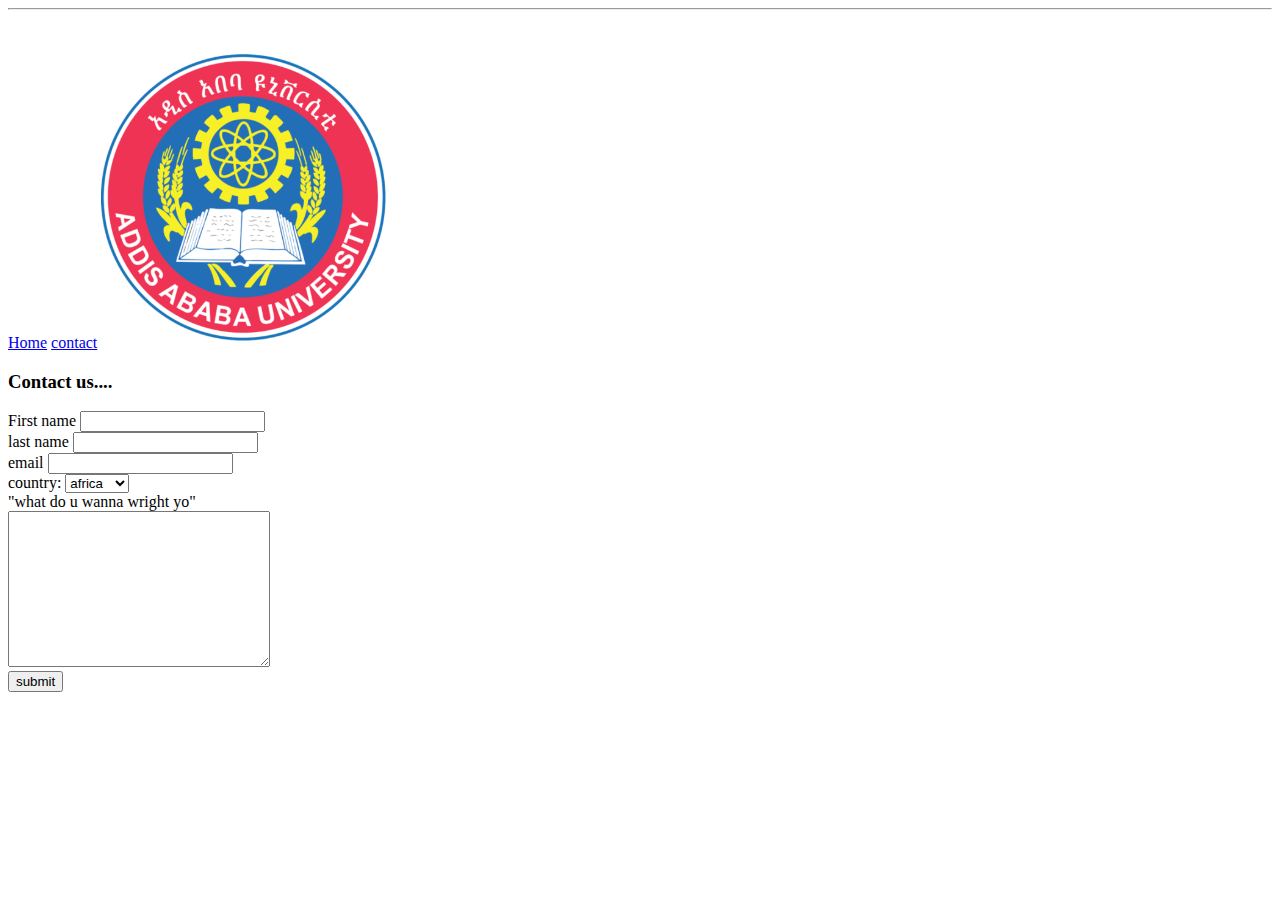
==== contact.html @ dd03b2f5 "web page repasitory" ====
<!DOCTYPE html>
<html lang="en">
<head>
    <meta charset="UTF-8">
    <meta name="viewport" content="width=device-width, initial-scale=1.0">
    <meta http-equiv="X-UA-Compatible" content="ie=edge">
    <title>contact</title>
</head>
<body>
<hr>
<a href="=index.html">Home</a>
<a href="contact.html">contact</a></hr>
        <img src="./asset/images/untitled.png" alt="my campus logo" >
        <h3>Contact us....</h3>
        <form method="GET" action="http://www.google.com" enctype="utf-8">
            <label for="fname">First name</label>
            <input type="text" name="" id="fname" >
            <br>
            <label for="lname">last name</label>
            <input type="text" name="" id="sname">
            <br>
            <label for="email">email</label>
            <input type="text" name="email" id="email">
            <br>
            country:
            <select name="country" id="">
            <option value="">africa</option>
            <option value="">europe</option>
            <option value="">china</option>  
            </select>
            <br>"what do u wanna wright yo"<br>
            <textarea name="" id="" cols="30" rows="10"></textarea>
            <br>
            <input type="submit" value="submit">
        </form>
</body>
</html>
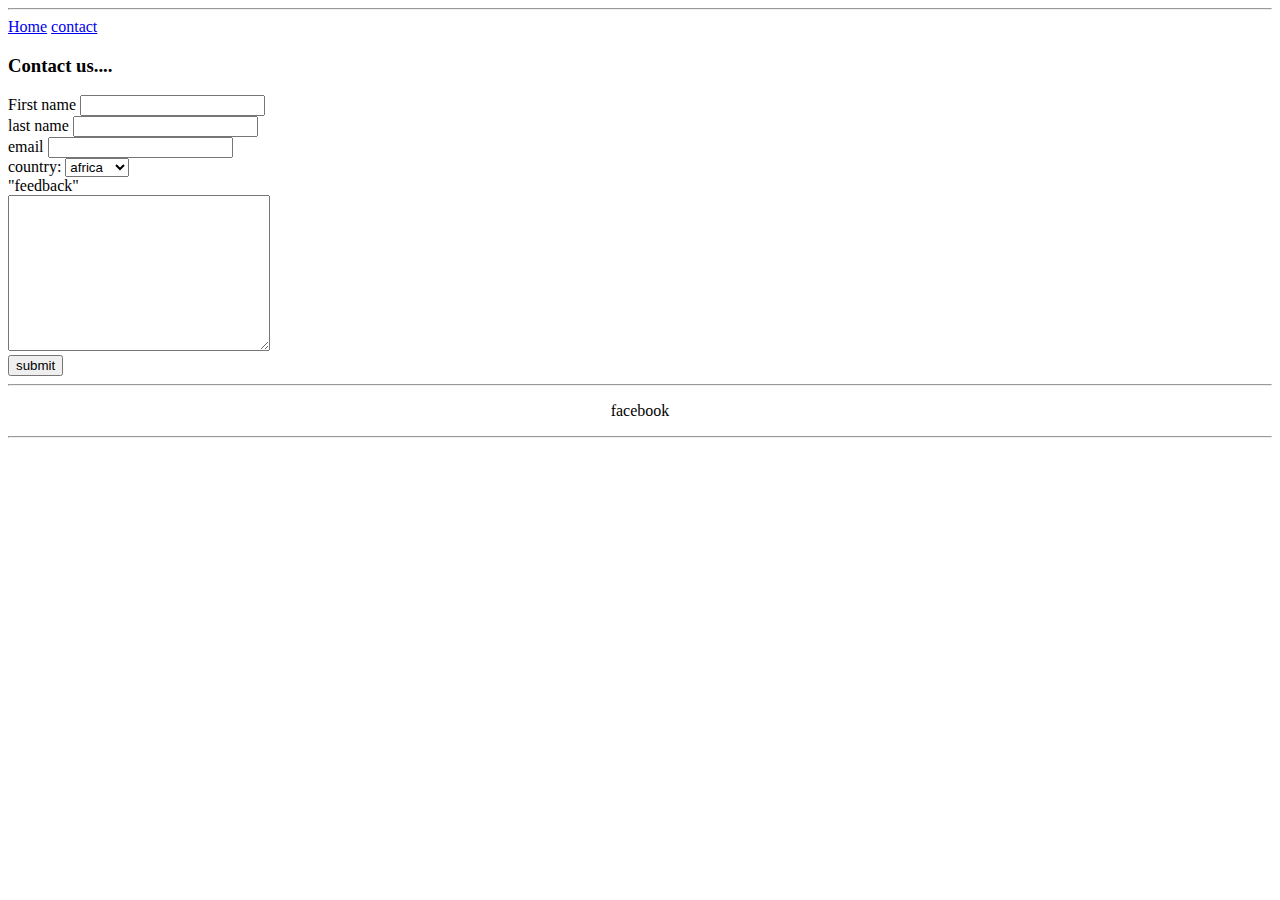
==== commit b68edb6c: "basic editing to index" ====
--- a/contact.html
+++ b/contact.html
@@ -10,7 +10,6 @@
 <hr>
 <a href="=index.html">Home</a>
 <a href="contact.html">contact</a></hr>
-        <img src="./asset/images/untitled.png" alt="my campus logo" >
         <h3>Contact us....</h3>
         <form method="GET" action="http://www.google.com" enctype="utf-8">
             <label for="fname">First name</label>
@@ -28,10 +27,13 @@
             <option value="">europe</option>
             <option value="">china</option>  
             </select>
-            <br>"what do u wanna wright yo"<br>
+            <br>"feedback"<br>
             <textarea name="" id="" cols="30" rows="10"></textarea>
             <br>
             <input type="submit" value="submit">
-        </form>
+        <hr>
+
+        <p align="center">facebook</p>
+        <hr>
 </body>
 </html>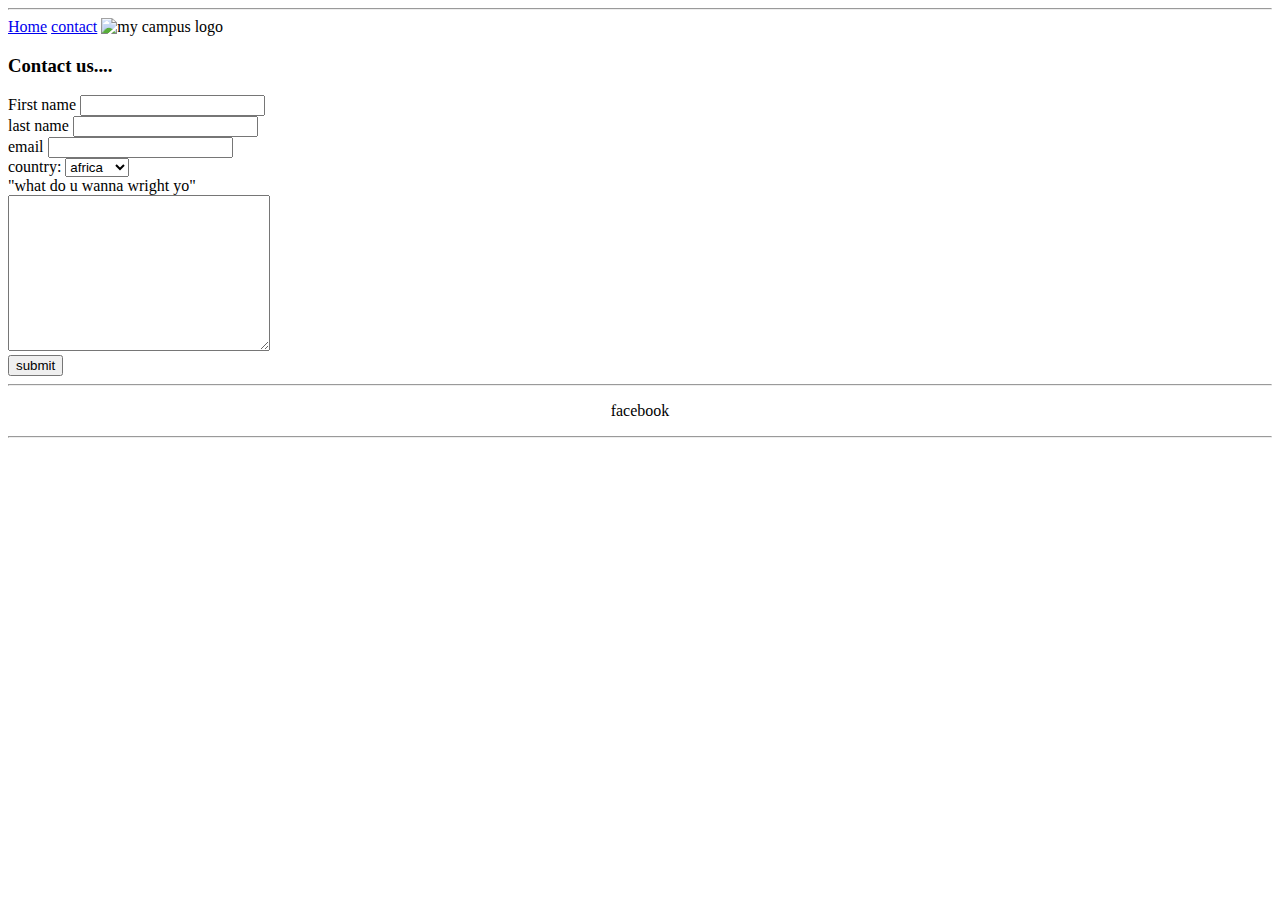
==== commit f48e7ec4: "change made to the image" ====
--- a/contact.html
+++ b/contact.html
@@ -10,6 +10,7 @@
 <hr>
 <a href="=index.html">Home</a>
 <a href="contact.html">contact</a></hr>
+        <img src="./asset/images/untitled.png" alt="my campus logo" >
         <h3>Contact us....</h3>
         <form method="GET" action="http://www.google.com" enctype="utf-8">
             <label for="fname">First name</label>
@@ -27,7 +28,7 @@
             <option value="">europe</option>
             <option value="">china</option>  
             </select>
-            <br>"feedback"<br>
+            <br>"what do u wanna wright yo"<br>
             <textarea name="" id="" cols="30" rows="10"></textarea>
             <br>
             <input type="submit" value="submit">
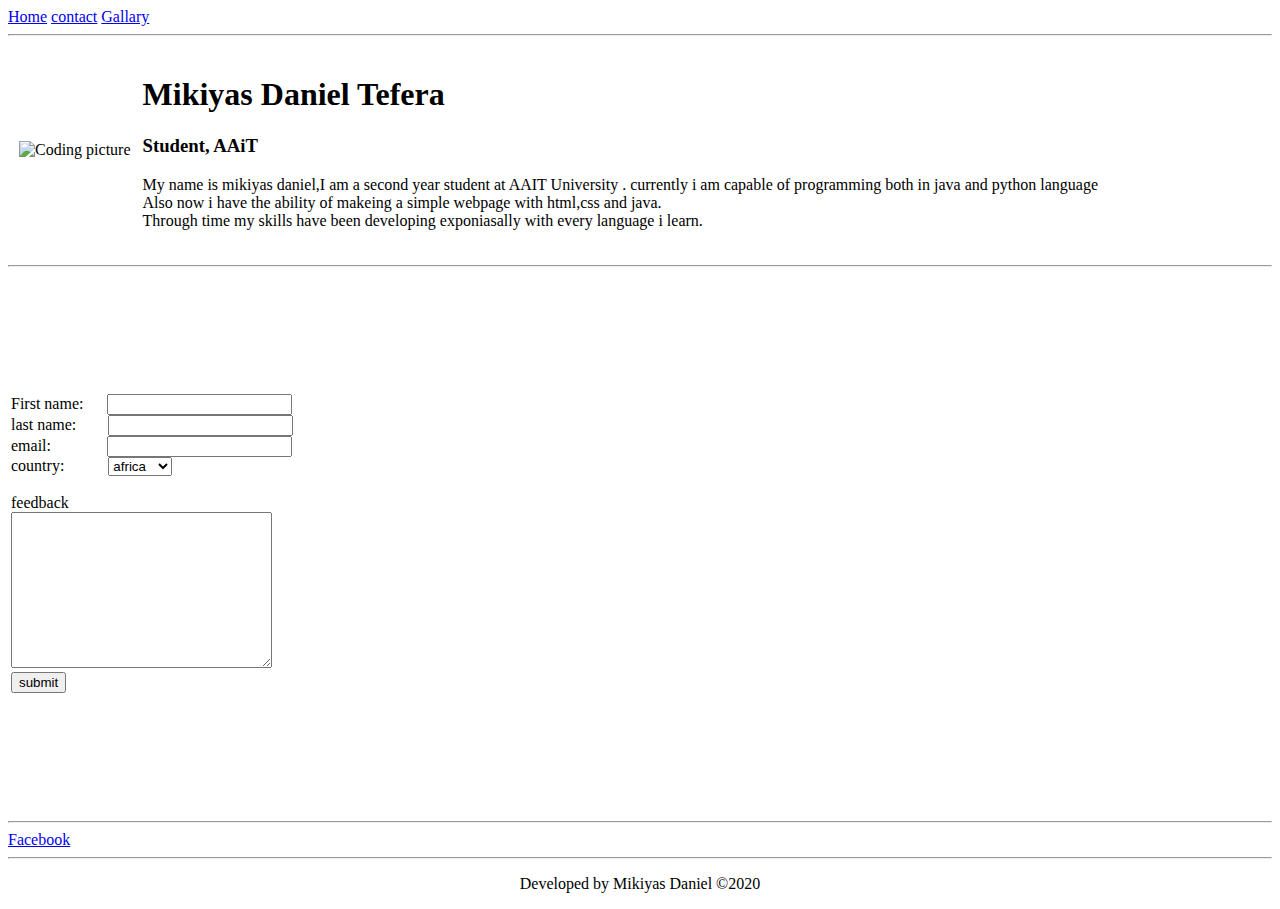
==== commit b3f51550: "contact.html finalized" ====
--- a/contact.html
+++ b/contact.html
@@ -7,34 +7,61 @@
     <title>contact</title>
 </head>
 <body>
+<a href="index.html">Home</a>
+<a href="contact.html">contact</a>
+<a href= "gallary.html">Gallary</a></hr>
 <hr>
-<a href="=index.html">Home</a>
-<a href="contact.html">contact</a></hr>
-        <img src="./asset/images/untitled.png" alt="my campus logo" >
-        <h3>Contact us....</h3>
-        <form method="GET" action="http://www.google.com" enctype="utf-8">
-            <label for="fname">First name</label>
+    <table cellspacing="10">
+        <tr>
+          <td>
+            <img src="asset/images/Codeing.png" width= 500 height=400 alt="Coding picture">
+          </td>
+  
+          <td>
+            <h1>Mikiyas Daniel Tefera</h1>
+            <h3>Student, AAiT</h3>
+            <p>My name is mikiyas daniel,I am a second year student at AAIT University . currently i am capable of programming both in java and python language  <br>Also now i have the ability of makeing a simple webpage with html,css and java. <br>Through time my skills have been developing exponiasally with every language i learn.
+            </p>
+          </td>
+        </tr>
+    </table>
+    <hr>
+    <table>
+      <tr>
+        <td width=50%>
+          <form method="GET" action="http://www.google.com" enctype="utf-8">
+            <label for="fname">First name:</label>&nbsp;&nbsp;&nbsp;&nbsp;&nbsp;
             <input type="text" name="" id="fname" >
             <br>
-            <label for="lname">last name</label>
+            <label for="lname">last name:</label>&nbsp;&nbsp;&nbsp;&nbsp;&nbsp;&nbsp;&nbsp;
             <input type="text" name="" id="sname">
             <br>
-            <label for="email">email</label>
+            <label for="email">email:</label>&nbsp;&nbsp;&nbsp;&nbsp;&nbsp;&nbsp;&nbsp;&nbsp;&nbsp;&nbsp;&nbsp;&nbsp;&nbsp;
             <input type="text" name="email" id="email">
             <br>
-            country:
+            country:&nbsp;&nbsp;&nbsp;&nbsp;&nbsp;&nbsp;&nbsp;&nbsp;&nbsp;&nbsp;
             <select name="country" id="">
             <option value="">africa</option>
             <option value="">europe</option>
             <option value="">china</option>  
             </select>
-            <br>"what do u wanna wright yo"<br>
+            <br>
+            <br>feedback<br>
             <textarea name="" id="" cols="30" rows="10"></textarea>
             <br>
-            <input type="submit" value="submit">
+            <input type="submit" value="submit"></form>
+        </td>
+        <td width=50%>
+         <p><div class="mapouter"><div class="gmap_canvas"><iframe width="600" height="500" id="gmap_canvas" src="https://maps.google.com/maps?q=Addis%20Ababa&t=&z=13&ie=UTF8&iwloc=&output=embed" frameborder="0" scrolling="no" marginheight="0" marginwidth="0"></iframe><a href="https://www.whatismyip-address.com">myip.ru</a></div><style>.mapouter{position:relative;text-align:right;height:500px;width:600px;}.gmap_canvas {overflow:hidden;background:none!important;height:500px;width:600px;}</style></div></p>
+        </td>
+      </tr>
+    </table>
+        
         <hr>
-
-        <p align="center">facebook</p>
+        <a href="http://www.facebook.com" target="_blank">Facebook</a>
         <hr>
+        <p align="center">Developed by Mikiyas Daniel &copy;2020</p>
+        
+        
 </body>
 </html>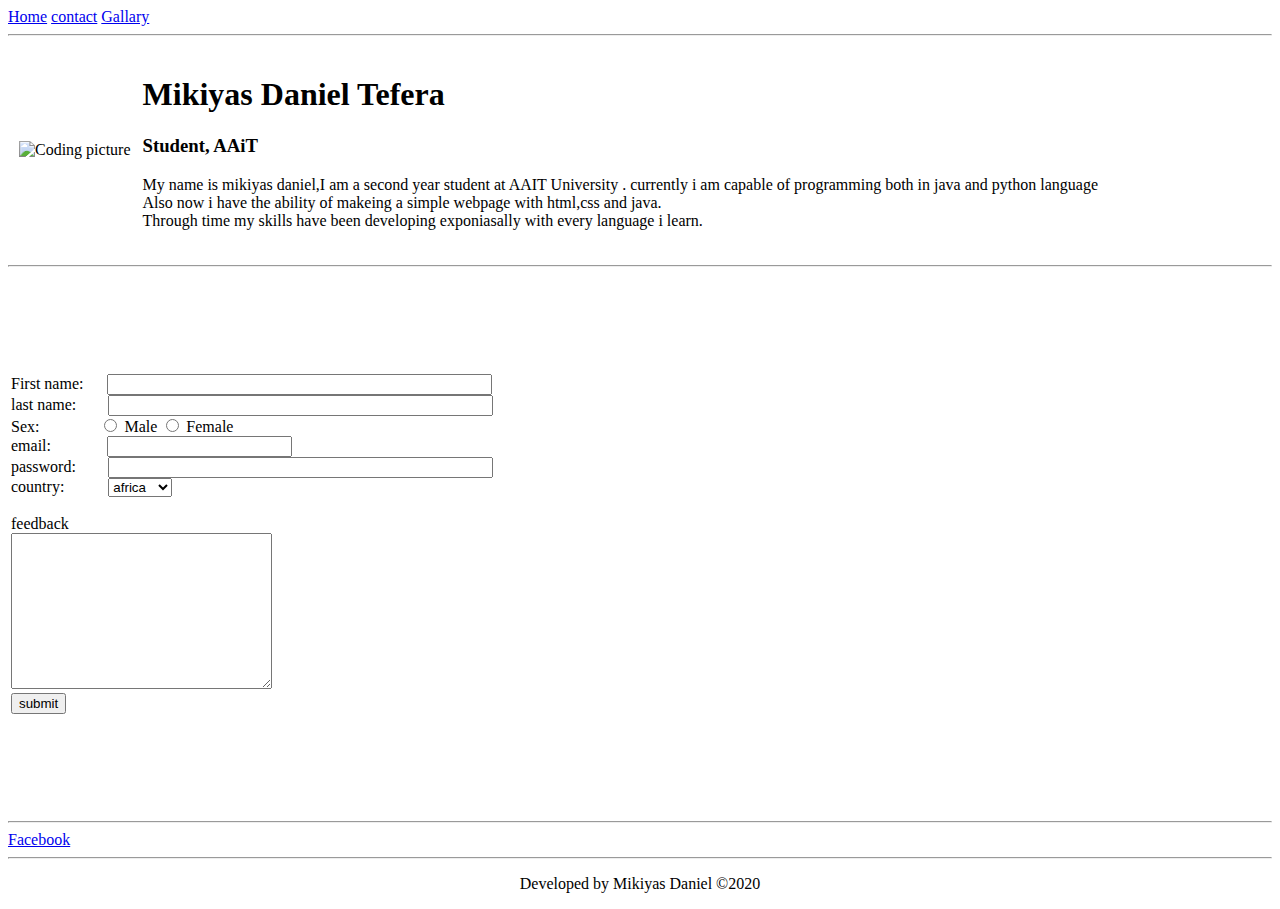
==== commit 04dec2b9: "finalize the webpage" ====
--- a/contact.html
+++ b/contact.html
@@ -5,6 +5,7 @@
     <meta name="viewport" content="width=device-width, initial-scale=1.0">
     <meta http-equiv="X-UA-Compatible" content="ie=edge">
     <title>contact</title>
+    <link rel="icon" href="asset/images/codeing.png">
 </head>
 <body>
 <a href="index.html">Home</a>
@@ -29,15 +30,26 @@
     <table>
       <tr>
         <td width=50%>
-          <form method="GET" action="http://www.google.com" enctype="utf-8">
+          <form >
             <label for="fname">First name:</label>&nbsp;&nbsp;&nbsp;&nbsp;&nbsp;
-            <input type="text" name="" id="fname" >
+            <input type="text" name="" id="fname" required size="45"
+            pattern="[a-z]{4,8}" title="4 to 8 lowercase letters">
             <br>
             <label for="lname">last name:</label>&nbsp;&nbsp;&nbsp;&nbsp;&nbsp;&nbsp;&nbsp;
-            <input type="text" name="" id="sname">
+            <input type="text" name="" id="sname"required size="45"
+            pattern="[a-z]{4,8}" title="4 to 8 lowercase letters"> 
             <br>
+            <label for="sex">Sex:</label>&nbsp;&nbsp;&nbsp;&nbsp;&nbsp;&nbsp;&nbsp;&nbsp;&nbsp;&nbsp;&nbsp;&nbsp;&nbsp;&nbsp;
+            <input type="radio" id="male" name="gender" value="male">
+<label for="male">Male</label>
+<input type="radio" id="female" name="gender" value="female">
+<label for="female">Female</label><br>
             <label for="email">email:</label>&nbsp;&nbsp;&nbsp;&nbsp;&nbsp;&nbsp;&nbsp;&nbsp;&nbsp;&nbsp;&nbsp;&nbsp;&nbsp;
-            <input type="text" name="email" id="email">
+            <input type="text" name="email" id="email" pattern="^([a-zA-Z0-9_\-\.]+)@([a-zA-Z0-9_\-\.]+)\.([a-zA-Z]{2,5})$" title="Must be valid email account">
+            <br>
+            <label for="password">password:</label>&nbsp;&nbsp;&nbsp;&nbsp;&nbsp;&nbsp;&nbsp;
+            <input type="text" name="" id="pass" required size="45"
+            pattern="[a-z]{8,}" title="Must be grater than 8 characters">
             <br>
             country:&nbsp;&nbsp;&nbsp;&nbsp;&nbsp;&nbsp;&nbsp;&nbsp;&nbsp;&nbsp;
             <select name="country" id="">
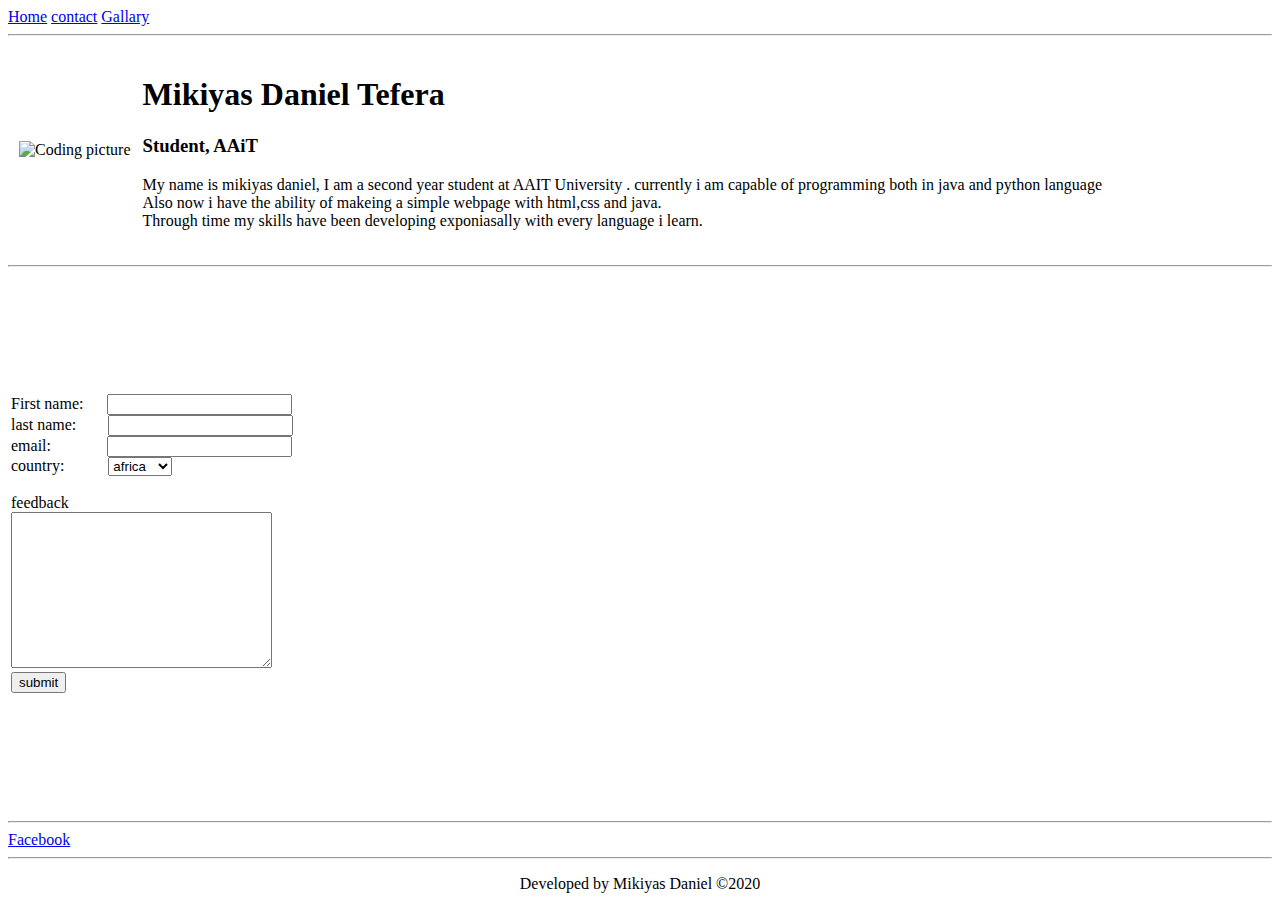
==== commit 6c892525: "gallary.html fully done and available" ====
--- a/contact.html
+++ b/contact.html
@@ -5,7 +5,6 @@
     <meta name="viewport" content="width=device-width, initial-scale=1.0">
     <meta http-equiv="X-UA-Compatible" content="ie=edge">
     <title>contact</title>
-    <link rel="icon" href="asset/images/codeing.png">
 </head>
 <body>
 <a href="index.html">Home</a>
@@ -21,7 +20,7 @@
           <td>
             <h1>Mikiyas Daniel Tefera</h1>
             <h3>Student, AAiT</h3>
-            <p>My name is mikiyas daniel,I am a second year student at AAIT University . currently i am capable of programming both in java and python language  <br>Also now i have the ability of makeing a simple webpage with html,css and java. <br>Through time my skills have been developing exponiasally with every language i learn.
+            <p>My name is mikiyas daniel, I am a second year student at AAIT University . currently i am capable of programming both in java and python language  <br>Also now i have the ability of makeing a simple webpage with html,css and java. <br>Through time my skills have been developing exponiasally with every language i learn.
             </p>
           </td>
         </tr>
@@ -30,26 +29,15 @@
     <table>
       <tr>
         <td width=50%>
-          <form >
+          <form method="GET" action="http://www.google.com" enctype="utf-8">
             <label for="fname">First name:</label>&nbsp;&nbsp;&nbsp;&nbsp;&nbsp;
-            <input type="text" name="" id="fname" required size="45"
-            pattern="[a-z]{4,8}" title="4 to 8 lowercase letters">
+            <input type="text" name="" id="fname" >
             <br>
             <label for="lname">last name:</label>&nbsp;&nbsp;&nbsp;&nbsp;&nbsp;&nbsp;&nbsp;
-            <input type="text" name="" id="sname"required size="45"
-            pattern="[a-z]{4,8}" title="4 to 8 lowercase letters"> 
+            <input type="text" name="" id="sname">
             <br>
-            <label for="sex">Sex:</label>&nbsp;&nbsp;&nbsp;&nbsp;&nbsp;&nbsp;&nbsp;&nbsp;&nbsp;&nbsp;&nbsp;&nbsp;&nbsp;&nbsp;
-            <input type="radio" id="male" name="gender" value="male">
-<label for="male">Male</label>
-<input type="radio" id="female" name="gender" value="female">
-<label for="female">Female</label><br>
             <label for="email">email:</label>&nbsp;&nbsp;&nbsp;&nbsp;&nbsp;&nbsp;&nbsp;&nbsp;&nbsp;&nbsp;&nbsp;&nbsp;&nbsp;
-            <input type="text" name="email" id="email" pattern="^([a-zA-Z0-9_\-\.]+)@([a-zA-Z0-9_\-\.]+)\.([a-zA-Z]{2,5})$" title="Must be valid email account">
-            <br>
-            <label for="password">password:</label>&nbsp;&nbsp;&nbsp;&nbsp;&nbsp;&nbsp;&nbsp;
-            <input type="text" name="" id="pass" required size="45"
-            pattern="[a-z]{8,}" title="Must be grater than 8 characters">
+            <input type="text" name="email" id="email">
             <br>
             country:&nbsp;&nbsp;&nbsp;&nbsp;&nbsp;&nbsp;&nbsp;&nbsp;&nbsp;&nbsp;
             <select name="country" id="">
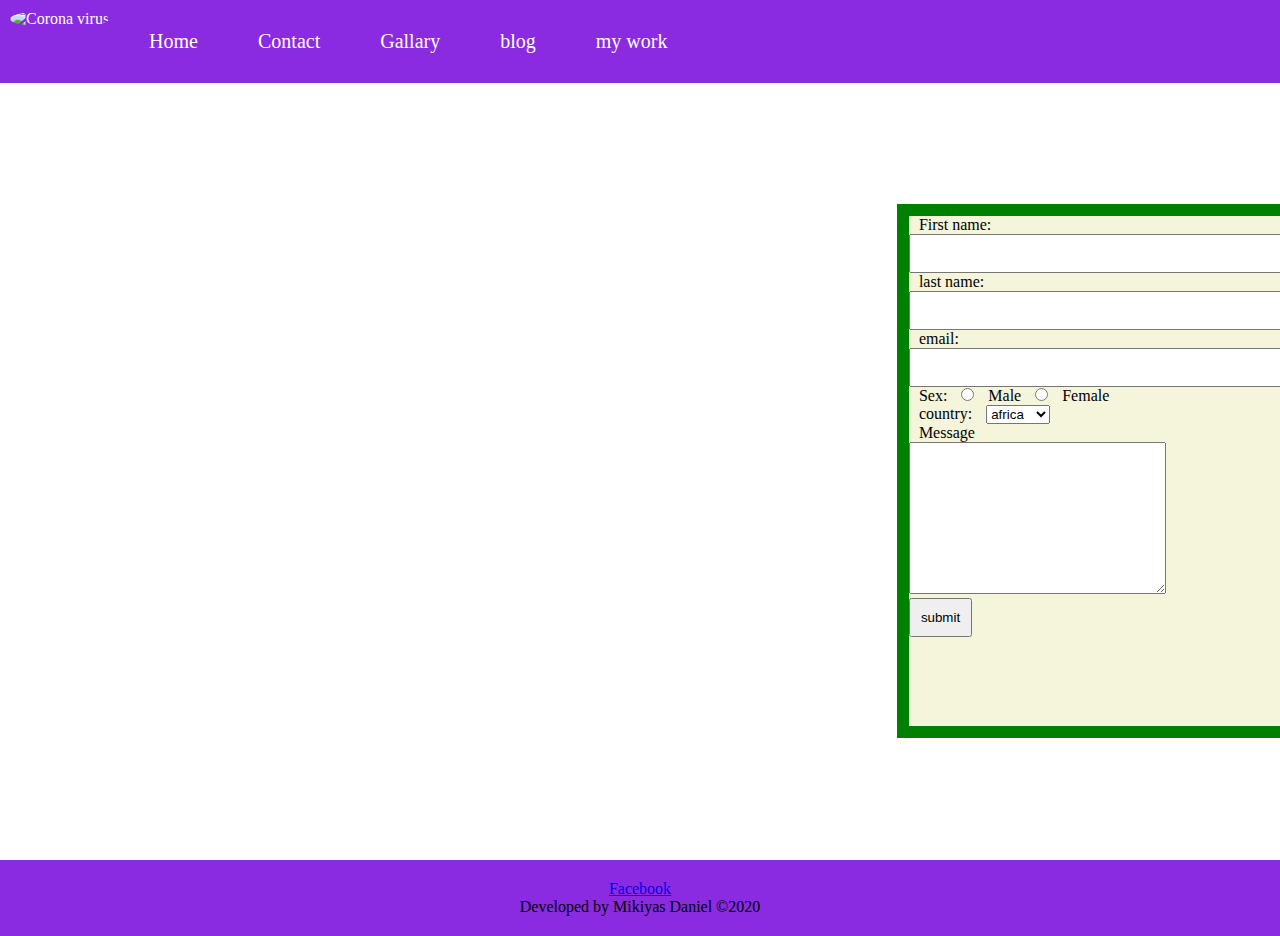
==== commit b7af4dbb: "webpage finalized" ====
--- a/contact.html
+++ b/contact.html
@@ -5,63 +5,75 @@
     <meta name="viewport" content="width=device-width, initial-scale=1.0">
     <meta http-equiv="X-UA-Compatible" content="ie=edge">
     <title>contact</title>
+    <link rel="icon" href="asset/images/Fingerprint.png">
+    <link rel="stylesheet" href="asset/css/style.css">
 </head>
 <body>
-<a href="index.html">Home</a>
-<a href="contact.html">contact</a>
-<a href= "gallary.html">Gallary</a></hr>
-<hr>
-    <table cellspacing="10">
-        <tr>
-          <td>
-            <img src="asset/images/Codeing.png" width= 500 height=400 alt="Coding picture">
-          </td>
+  <header>
+    <nav>
+      <div class="logo">
+        <img src="https://cdn.pixabay.com/photo/2020/03/15/15/41/medical-4934010_960_720.jpg" alt="Corona virus">
+      </div>
+      <div class="list">
+        <ul>
+          <li><a href="index.html">Home</a></li>
+          <li><a href="contact.html">Contact</a></li>
+          <li><a href="gallary.html">Gallary</a></li>
+          <li><a href="blog.html">blog</a></li>
+          <li><a href="MyWork.html">my work</a></li>
+        </ul>
+      </div>
+
+    </nav>
+  </header>
+  <div class="contain">
+<div class="inside">
+    <div class="map">
+      <div class="mapouter">
+        <iframe width="610" height="510" id="gmap_canvas"
+            src="https://maps.google.com/maps?q=Addis%20Ababa&t=&z=13&ie=UTF8&iwloc=&output=embed" frameborder="0"
+            scrolling="no" marginheight="0" marginwidth="0"></iframe>
+      </div>
+    </div>
+    <div class="form">
+      <form>
+        <label for="fname">First name:</label>
+        <input type="text" name="" id="fname" required size="45" pattern="[a-z]{4,8}" title="4 to 8 lowercase letters">
+        <br>
+        <label for="lname">last name:</label>
+        <input type="text" name="" id="sname" required size="45" pattern="[a-z]{4,8}" title="4 to 8 lowercase letters">
+        <br>
+        <label for="email">email:</label><br>
+        <input size="45" type="text" name="email" id="email" pattern="^([a-zA-Z0-9_\-\.]+)@([a-zA-Z0-9_\-\.]+)\.([a-zA-Z]{2,5})$"
+          title="Must be valid email account">
+        <br>
+        <label
+          for="sex">Sex:</label>
+        <input type="radio" id="male" name="gender" value="male">
+        <label for="male">Male</label>
+        <input type="radio" id="female" name="gender" value="female">
+        <label for="female">Female</label><br>
+         <label for="">country:</label>
+        <select name="country" id="">
+          <option value="">africa</option>
+          <option value="">europe</option>
+          <option value="">china</option>
+        </select><br>
+        <label for="message">Message</label><br>
+        <textarea name="" id="" cols="30" rows="10"></textarea>
+        <br>
+        <input type="submit" value="submit">
+      </form>
+    </div>
+  </div>
+  </div>
   
-          <td>
-            <h1>Mikiyas Daniel Tefera</h1>
-            <h3>Student, AAiT</h3>
-            <p>My name is mikiyas daniel, I am a second year student at AAIT University . currently i am capable of programming both in java and python language  <br>Also now i have the ability of makeing a simple webpage with html,css and java. <br>Through time my skills have been developing exponiasally with every language i learn.
-            </p>
-          </td>
-        </tr>
-    </table>
-    <hr>
-    <table>
-      <tr>
-        <td width=50%>
-          <form method="GET" action="http://www.google.com" enctype="utf-8">
-            <label for="fname">First name:</label>&nbsp;&nbsp;&nbsp;&nbsp;&nbsp;
-            <input type="text" name="" id="fname" >
-            <br>
-            <label for="lname">last name:</label>&nbsp;&nbsp;&nbsp;&nbsp;&nbsp;&nbsp;&nbsp;
-            <input type="text" name="" id="sname">
-            <br>
-            <label for="email">email:</label>&nbsp;&nbsp;&nbsp;&nbsp;&nbsp;&nbsp;&nbsp;&nbsp;&nbsp;&nbsp;&nbsp;&nbsp;&nbsp;
-            <input type="text" name="email" id="email">
-            <br>
-            country:&nbsp;&nbsp;&nbsp;&nbsp;&nbsp;&nbsp;&nbsp;&nbsp;&nbsp;&nbsp;
-            <select name="country" id="">
-            <option value="">africa</option>
-            <option value="">europe</option>
-            <option value="">china</option>  
-            </select>
-            <br>
-            <br>feedback<br>
-            <textarea name="" id="" cols="30" rows="10"></textarea>
-            <br>
-            <input type="submit" value="submit"></form>
-        </td>
-        <td width=50%>
-         <p><div class="mapouter"><div class="gmap_canvas"><iframe width="600" height="500" id="gmap_canvas" src="https://maps.google.com/maps?q=Addis%20Ababa&t=&z=13&ie=UTF8&iwloc=&output=embed" frameborder="0" scrolling="no" marginheight="0" marginwidth="0"></iframe><a href="https://www.whatismyip-address.com">myip.ru</a></div><style>.mapouter{position:relative;text-align:right;height:500px;width:600px;}.gmap_canvas {overflow:hidden;background:none!important;height:500px;width:600px;}</style></div></p>
-        </td>
-      </tr>
-    </table>
-        
-        <hr>
-        <a href="http://www.facebook.com" target="_blank">Facebook</a>
-        <hr>
-        <p align="center">Developed by Mikiyas Daniel &copy;2020</p>
-        
-        
+  <footer>
+    <div class="footer">
+      <a href="http://www.facebook.com" target="_blank">Facebook</a>
+      <p align="center">Developed by Mikiyas Daniel &copy;2020</p>
+    </div>
+  </footer>
+
 </body>
 </html>--- a/asset/css/style.css
+++ b/asset/css/style.css
@@ -0,0 +1,158 @@
+*{
+    padding: 0;
+    margin: 0;
+    box-sizing: border-box;
+}
+.all{
+    background-image: url("https://cdn.pixabay.com/photo/2017/07/07/06/39/deer-2480537_960_720.jpg");
+    background-repeat: no-repeat;
+    background-size: cover;
+    color: bisque;
+    font-size: 25px;
+}
+header{
+    background-color: blueviolet;
+    color: white;
+    text-align: end;
+}
+nav ul li a{
+    text-decoration: none;
+    color: white;
+    font-size: 20px;
+}
+nav ul li{
+    list-style: none;
+    padding: 30px;
+    
+}
+nav{
+    display: flex;
+}
+nav .list ul {
+    display: flex;
+    flex-direction: row;
+}
+nav .logo{
+    padding: 10px;
+}
+nav .logo img{
+    width:100px;
+    height:100px;
+    border-radius: 50%;
+}
+.contain{
+    display: flex;
+    min-height: calc(100vh - 140px);
+    margin:auto 5%;
+}
+.contain .part1{
+    flex: 1;
+    text-align: center;
+    margin: 10%;
+}
+.contain .part1 h1{
+    font-family: 'Segoe UI', Tahoma, Geneva, Verdana, sans-serif;
+    font-size: 50px;
+}
+.contain .part1 p, .contain .part1 h3{
+    font-family: Cambria, Cochin, Georgia, Times, 'Times New Roman', serif;
+    padding: 20px;
+}
+.contain h3{
+ font-size: larger;
+}
+.contain .part2{
+    flex: 3;
+}
+.contain .part2>div{
+    margin:5% 10%;
+    align-items: flex-end;
+
+}
+.fl{
+    display: flex;
+    padding: 10px;
+}
+.fl div{
+    padding: 10px;
+}
+.footer{
+    background-color: blueviolet;
+    padding: 20px;
+    text-align: center;
+}
+.inside{
+    display: flex;
+    margin: 7%;
+}
+.map{  
+      margin: 5%;
+}
+.form{
+    margin: 5%;
+    border: 2px solid green;
+    box-shadow: 0px 0px 0px 10px green;
+    background-color: beige;
+}
+.form input, .form label{
+    padding: 10px;
+}
+.form label{
+    padding: 20px auto;
+}
+.imglist{
+    display: flex;
+    flex-direction: column;
+}
+.imglist img{
+    width: 250px;
+    height: 250px;
+}
+.contain .head img{
+    width: 300px;
+    height: 300px;
+    border-radius: 50%;
+}
+.contain .part11{
+    flex: 1;
+    text-align: center;
+    margin: 10%;
+}
+.contain .part22{
+    flex: 4;
+    text-align: center;
+    margin: 5%;
+    
+}
+.contain .part22 img{
+    padding: 10px;
+    box-shadow: 1px 1px 0px 10px green;
+    margin: 3px;
+}
+.wrap{
+    position: relative;
+    top: 40%;
+    left: 20%;
+}
+.wrap ul li a{
+    text-decoration: dotted;
+    color: black;
+    font-size: xx-large;
+}
+.wrap ul, .wrap ul li{
+    display: flex;
+    list-style: none;
+    padding: 30px;
+    margin: 20px;
+    background-color: antiquewhite;
+}
+.wrap ul li:hover{
+    background-color: blueviolet;
+}
+.questions{
+    background-color: rgb(181, 255, 230);
+    margin-left: 7%;
+}
+.questions div{
+    margin: 40px;
+}
